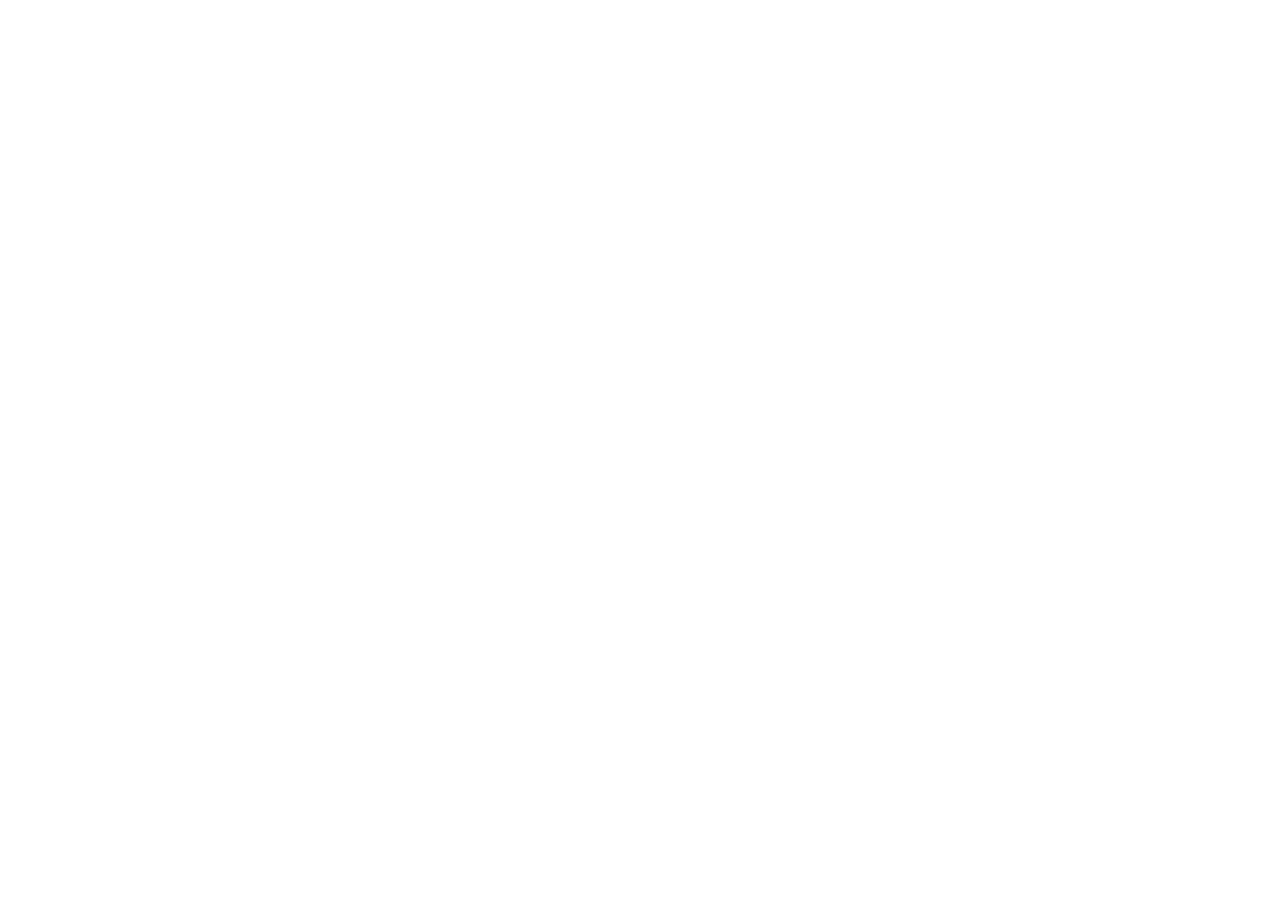
==== app/web/index.html @ 2cee81dc "feat(ui): servir les pages /, /pilotage, /static et /exemples Co-Authored-By: Claude Opus 5.5 (1M co" ====
<!doctype html>
<html lang="fr">
<head>
  <meta charset="utf-8">
  <meta name="viewport" content="width=device-width, initial-scale=1">
  <title>Mardik — Analyse</title>
  <link rel="stylesheet" href="/static/styles.css">
</head>
<body>
  <form id="form-analyse"></form>
</body>
</html>
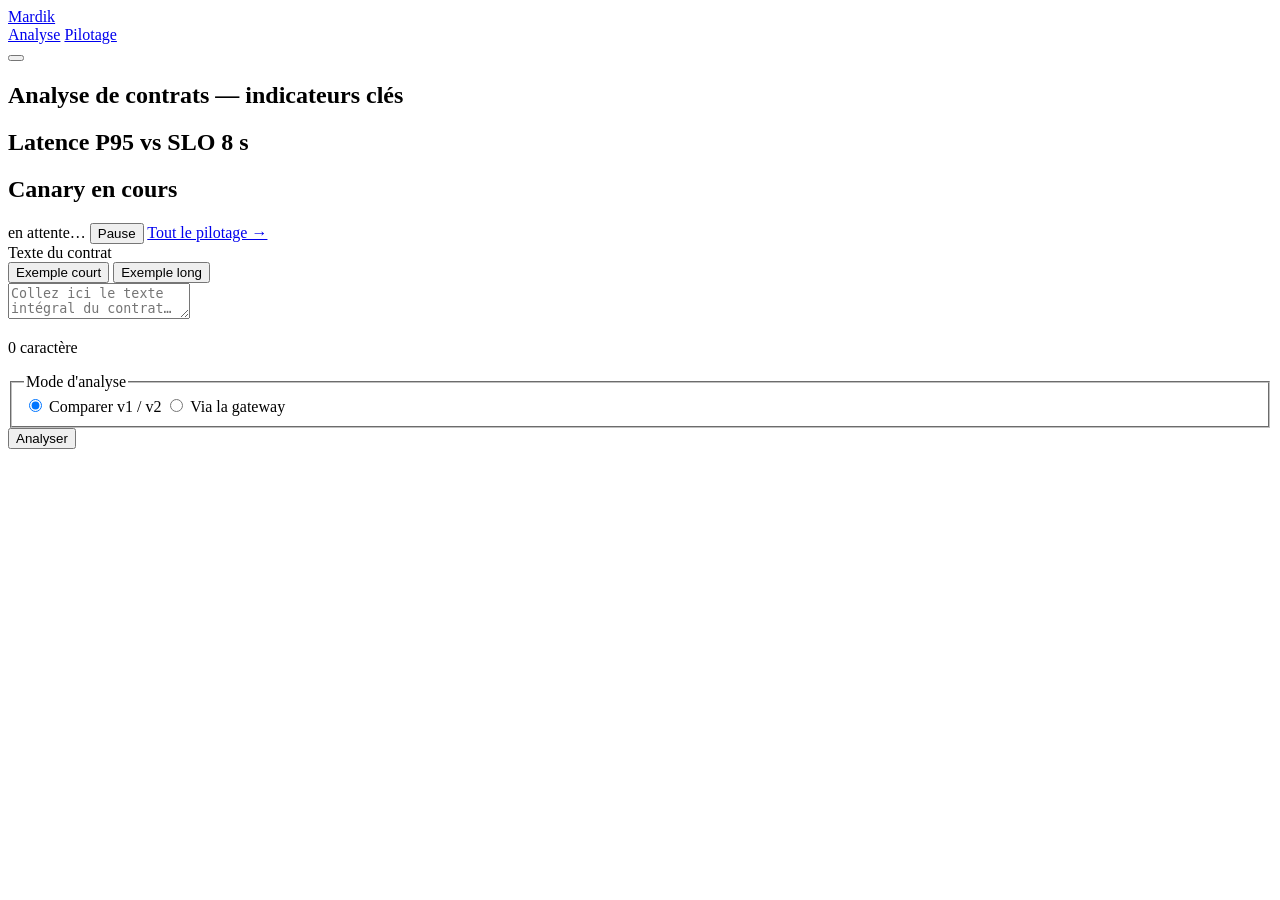
==== commit 293ea5cb: "feat(ui): page Analyse — v1 | v2 côte à côte, gateway, KPI P95 et canary Co-Authored-By: Claude Opus" ====
--- a/app/web/index.html
+++ b/app/web/index.html
@@ -4,9 +4,65 @@
   <meta charset="utf-8">
   <meta name="viewport" content="width=device-width, initial-scale=1">
   <title>Mardik — Analyse</title>
+  <meta name="description" content="Analyse de contrats Mardik : comparer v1 et v2, ou passer par la gateway canary.">
+  <link rel="icon" href="/static/favicon.svg" type="image/svg+xml">
   <link rel="stylesheet" href="/static/styles.css">
+  <script type="module" src="/static/analyse.js"></script>
 </head>
 <body>
-  <form id="form-analyse"></form>
+  <header class="entete">
+    <a class="marque" href="/"><span id="logo"></span>Mardik</a>
+    <nav class="nav" aria-label="Navigation principale">
+      <a href="/" aria-current="page">Analyse</a>
+      <a href="/pilotage">Pilotage</a>
+    </nav>
+    <button id="theme" class="bouton bouton-fantome" type="button" aria-label="Changer de thème"></button>
+  </header>
+  <main>
+    <section aria-labelledby="t-kpi">
+      <h1 id="t-kpi" class="visuellement-cache">Analyse de contrats — indicateurs clés</h1>
+      <div class="grille-kpi">
+        <article class="carte" aria-labelledby="t-p95">
+          <h2 id="t-p95">Latence P95 vs SLO 8 s</h2>
+          <div id="kpi-p95" aria-live="polite"><div class="squelette"><span></span><span></span></div></div>
+        </article>
+        <article class="carte" aria-labelledby="t-canary">
+          <h2 id="t-canary">Canary en cours</h2>
+          <div id="kpi-canary" aria-live="polite"><div class="squelette"><span></span><span></span></div></div>
+        </article>
+      </div>
+      <div class="barre-maj barre-maj-kpi">
+        <span id="maj">en attente…</span>
+        <button id="pause" class="bouton" type="button" aria-pressed="false">Pause</button>
+        <a href="/pilotage">Tout le pilotage →</a>
+      </div>
+    </section>
+
+    <form id="form-analyse" class="carte" novalidate>
+      <div class="champ">
+        <div class="champ-tete">
+          <label for="texte">Texte du contrat</label>
+          <div>
+            <button class="bouton" type="button" data-exemple="c02">Exemple court</button>
+            <button class="bouton" type="button" data-exemple="c07">Exemple long</button>
+          </div>
+        </div>
+        <textarea id="texte" name="texte" aria-describedby="compteur erreur-texte"
+                  placeholder="Collez ici le texte intégral du contrat…"></textarea>
+        <p id="compteur" class="aide">0 caractère</p>
+        <p id="erreur-texte" class="erreur-champ" role="alert"></p>
+      </div>
+      <div class="actions">
+        <fieldset class="modes">
+          <legend>Mode d'analyse</legend>
+          <label><input type="radio" name="mode" value="comparer" checked> Comparer v1 / v2</label>
+          <label><input type="radio" name="mode" value="gateway"> Via la gateway</label>
+        </fieldset>
+        <button id="analyser" class="bouton bouton-primaire" type="submit">Analyser</button>
+      </div>
+    </form>
+
+    <div id="resultats" class="resultats"></div>
+  </main>
 </body>
 </html>
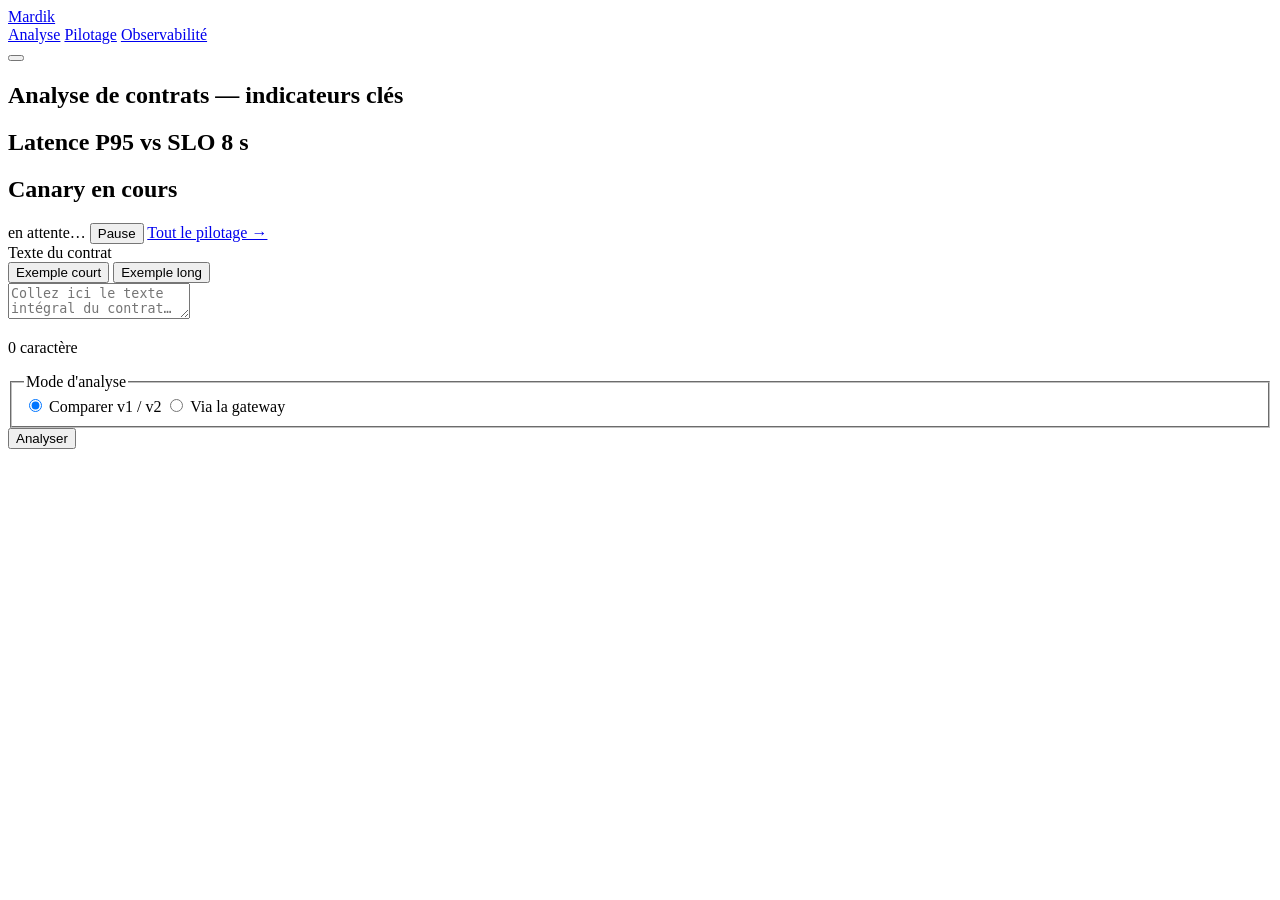
==== commit 3690636e: "feat(web): navigation à trois onglets et page Observabilité provisoire Co-Authored-By: Claude Opus 5" ====
--- a/app/web/index.html
+++ b/app/web/index.html
@@ -15,6 +15,7 @@
     <nav class="nav" aria-label="Navigation principale">
       <a href="/" aria-current="page">Analyse</a>
       <a href="/pilotage">Pilotage</a>
+      <a href="/observabilite">Observabilité</a>
     </nav>
     <button id="theme" class="bouton bouton-fantome" type="button" aria-label="Changer de thème"></button>
   </header>
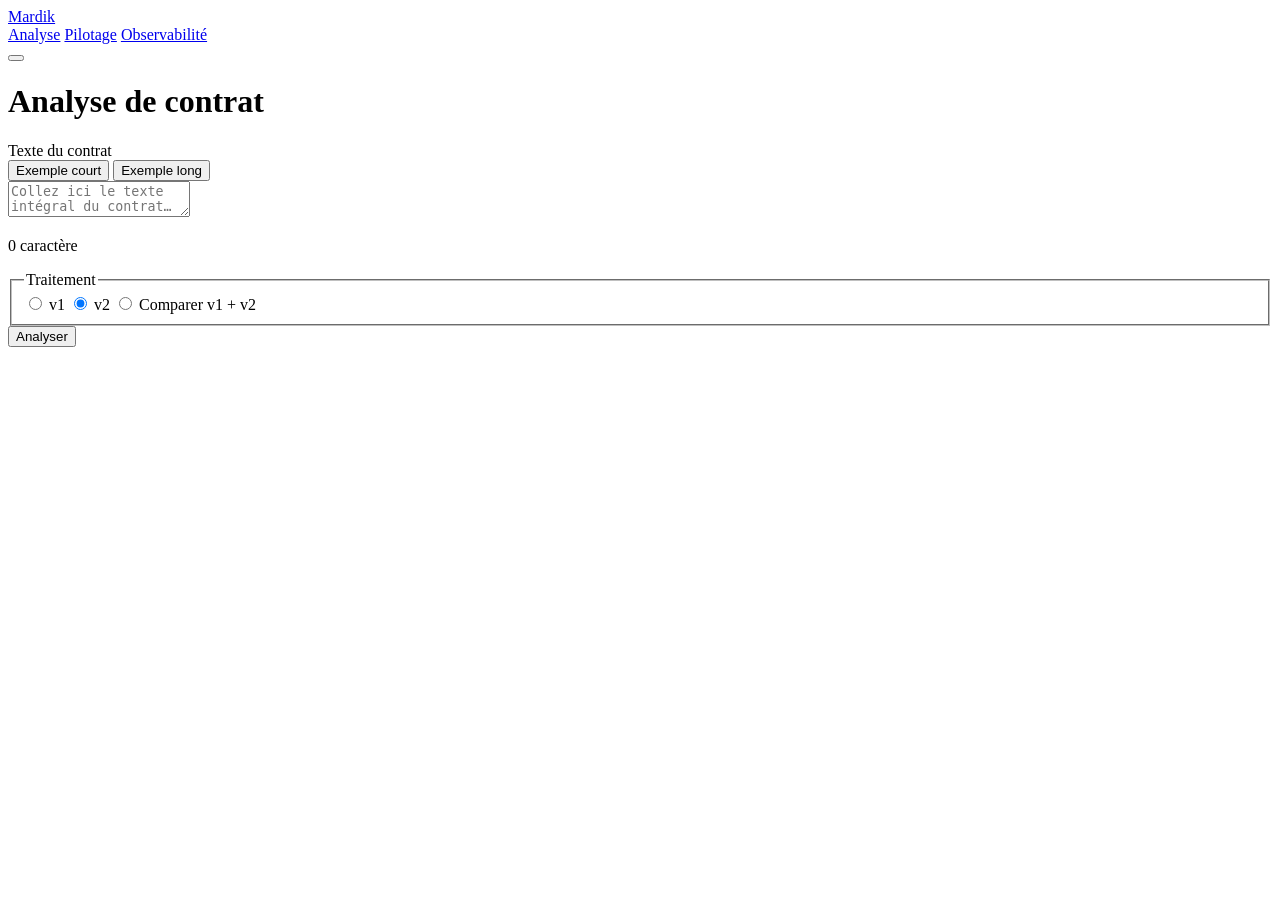
==== commit cf8417af: "feat(web): page Analyse — v1, v2 ou comparaison, timer par endpoint, tableaux Co-Authored-By: Claude" ====
--- a/app/web/index.html
+++ b/app/web/index.html
@@ -4,7 +4,7 @@
   <meta charset="utf-8">
   <meta name="viewport" content="width=device-width, initial-scale=1">
   <title>Mardik — Analyse</title>
-  <meta name="description" content="Analyse de contrats Mardik : comparer v1 et v2, ou passer par la gateway canary.">
+  <meta name="description" content="Analyse de contrats Mardik : v1, v2 ou les deux en comparaison, avec clauses clés, fiabilité, alertes et garantie de lecture complète.">
   <link rel="icon" href="/static/favicon.svg" type="image/svg+xml">
   <link rel="stylesheet" href="/static/styles.css">
   <script type="module" src="/static/analyse.js"></script>
@@ -20,24 +20,7 @@
     <button id="theme" class="bouton bouton-fantome" type="button" aria-label="Changer de thème"></button>
   </header>
   <main>
-    <section aria-labelledby="t-kpi">
-      <h1 id="t-kpi" class="visuellement-cache">Analyse de contrats — indicateurs clés</h1>
-      <div class="grille-kpi">
-        <article class="carte" aria-labelledby="t-p95">
-          <h2 id="t-p95">Latence P95 vs SLO 8 s</h2>
-          <div id="kpi-p95" aria-live="polite"><div class="squelette"><span></span><span></span></div></div>
-        </article>
-        <article class="carte" aria-labelledby="t-canary">
-          <h2 id="t-canary">Canary en cours</h2>
-          <div id="kpi-canary" aria-live="polite"><div class="squelette"><span></span><span></span></div></div>
-        </article>
-      </div>
-      <div class="barre-maj barre-maj-kpi">
-        <span id="maj">en attente…</span>
-        <button id="pause" class="bouton" type="button" aria-pressed="false">Pause</button>
-        <a href="/pilotage">Tout le pilotage →</a>
-      </div>
-    </section>
+    <h1 class="titre-page">Analyse de contrat</h1>
 
     <form id="form-analyse" class="carte" novalidate>
       <div class="champ">
@@ -55,15 +38,17 @@
       </div>
       <div class="actions">
         <fieldset class="modes">
-          <legend>Mode d'analyse</legend>
-          <label><input type="radio" name="mode" value="comparer" checked> Comparer v1 / v2</label>
-          <label><input type="radio" name="mode" value="gateway"> Via la gateway</label>
+          <legend>Traitement</legend>
+          <label><input type="radio" name="mode" value="v1"> v1</label>
+          <label><input type="radio" name="mode" value="v2" checked> v2</label>
+          <label><input type="radio" name="mode" value="comparer"> Comparer v1 + v2</label>
         </fieldset>
         <button id="analyser" class="bouton bouton-primaire" type="submit">Analyser</button>
       </div>
     </form>
 
-    <div id="resultats" class="resultats"></div>
+    <section id="suivi" class="timers" aria-label="Temps de traitement par endpoint" hidden></section>
+    <div id="resultats" class="resultats-analyse"></div>
   </main>
 </body>
 </html>
